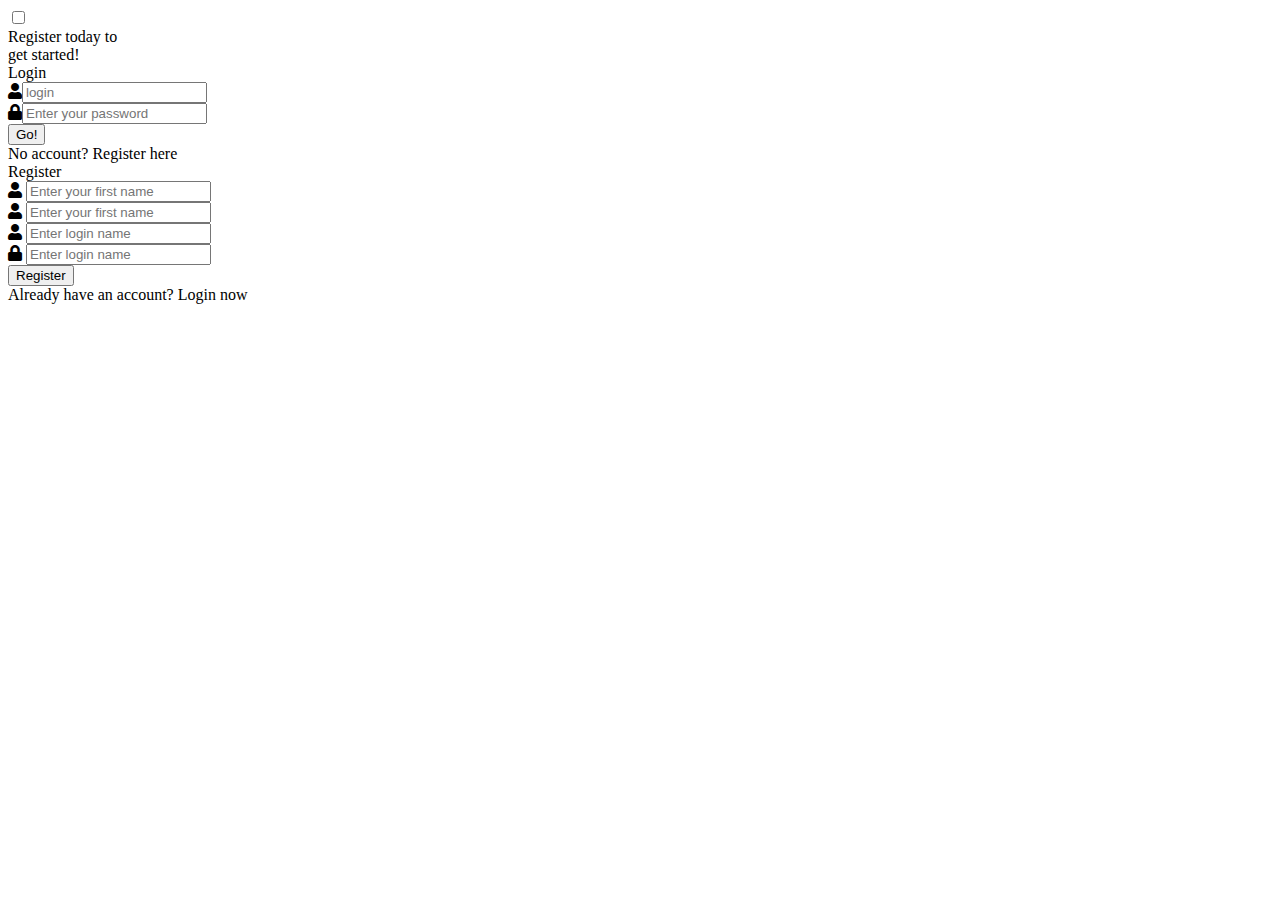
==== html/index.html @ ad9b88cd "For frontend" ====
<!DOCTYPE html>
<!--HI this html doc will be uploaded to our website as the front end html-->
<!--I decided to just name it index because it will be easier for front-end upload-->
<!--signin.html will still  be up on our git just incase we mess this one upl-->


<html lang="en" dir="ltr">
  <head>
    <meta charset="UTF-8">


		<title> Login/Registration  </title>
    <link rel="stylesheet" href="https://cdnjs.cloudflare.com/ajax/libs/font-awesome/5.15.3/css/all.min.css">
    <meta name="viewport" content="width=device-width, initial-scale=1.0">
		<!--<link href="index.css" rel="stylesheet" >-->
		<link href="css/index.css" rel="stylesheet"
   </head>

<body>
  <div class="container">
    <input type="checkbox" id="flip">
    <div class="cover">
      <div class="front">
				<div class="text">
          <span class="text-1"></span>
        </div>

      </div>
      <div class="back">
        <div class="text">
          <span class="text-1">Register today to <br> get started!</span>
        </div>
      </div>
    </div>

	  <div class="forms">
        <div class="form-content">

					<!--LOGIN HERE-->

					<div class="login-form">

						<div class="title">Login</div>

					<form action="home.html">
            <div class="input-boxes">
              <div class="input-box">
                <i class="fas fa-user"></i><input type="text" id="login" class="text" placeholder="login" required>
              </div>
              <div class="input-box">
                <i class="fas fa-lock"></i><input type="password" id= "password" class="text" placeholder="Enter your password" required>
              </div>
              <div class="button input-box">
								<!--<button type="button" class="text" onclick="doLogin();"> Login</button>-->
              <input type=submit onclick="doLogin();" value="Go!">
							<span id="loginItem"></span>

              </div>
              <div class="text sign-up-text">No account? <label for="flip">Register here</label></div>
            </div>
        </form>

      </div>

			<!--REGISTERATION HERE-->
        <div class="signup-form">
          <div class="title">Register</div>
        <form action="home.html">
            <div class="input-boxes">
              <div class="input-box">
                <i class="fas fa-user"></i>
                <input type="text" id ="firstNameNew" class= "text" placeholder="Enter your first name" required>
              </div>
              <div class="input-box">
                <i class="fas fa-user"></i>
								<input type="text" id ="lastNameNew" class= "text" placeholder="Enter your first name" required>
              </div>
							<div class="input-box">
                <i class="fas fa-user"></i>
								<input type="text" id ="loginNew" class= "text" placeholder="Enter login name" required>
              </div>
              <div class="input-box">
                <i class="fas fa-lock"></i>
								<input type="text" id ="passwordNew" class= "text" placeholder="Enter login name" required>
              </div>
              <div class="button input-box">
                <input type="submit" onclick="register();" value="Register">
								<span id="registerItem"></span>
              </div>

              <div class="text sign-up-text">Already have an account? <label for="flip">Login now</label></div>
            </div>
      </form>

    </div>
    </div>

    </div>
  </div>
</body>
</html>
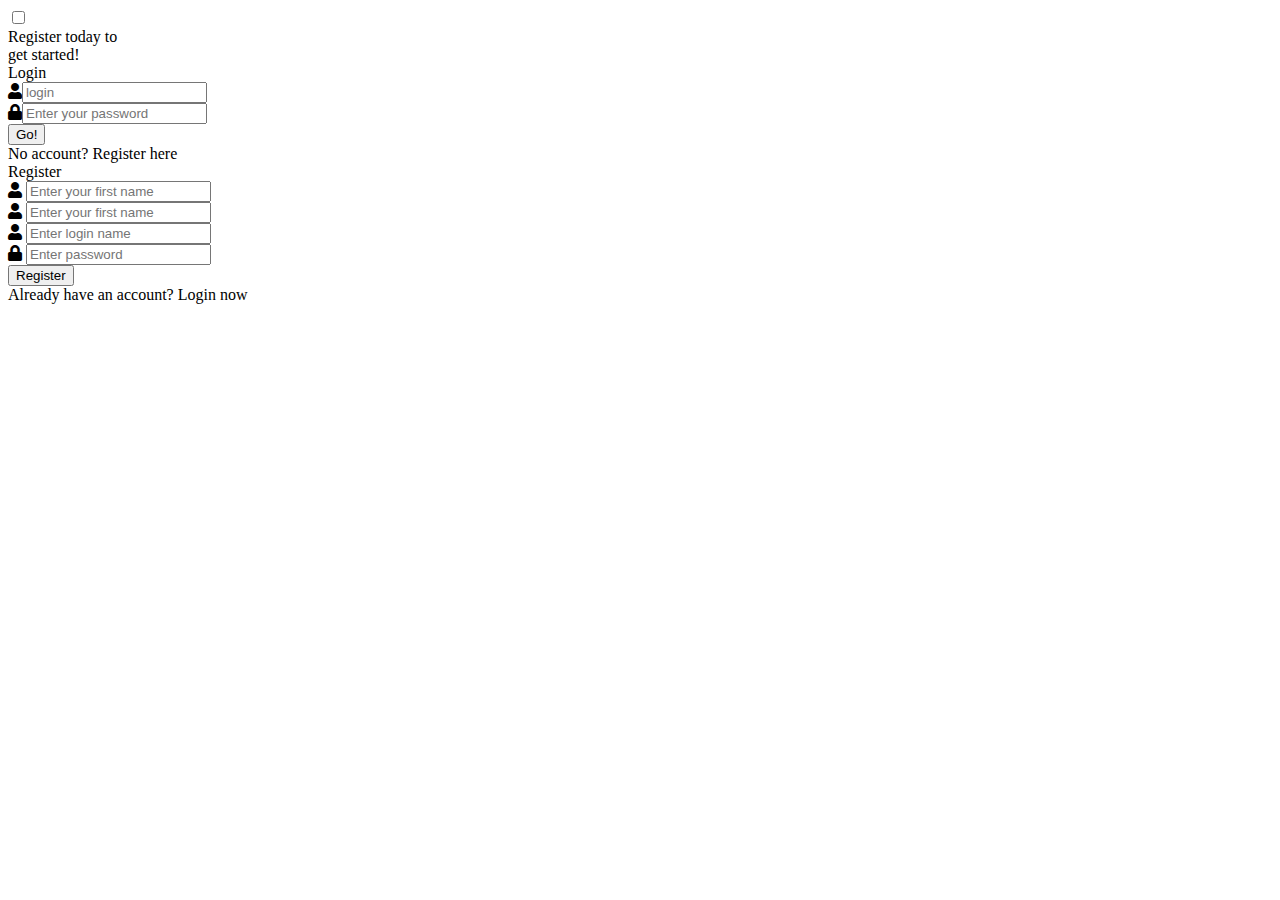
==== commit c217f8ac: "most updated changes(has been uploaded to DO)" ====
--- a/html/index.html
+++ b/html/index.html
@@ -4,7 +4,7 @@
 <!--signin.html will still  be up on our git just incase we mess this one upl-->
 
 
-<html lang="en" dir="ltr">
+	<html lang="en" dir="ltr">
   <head>
     <meta charset="UTF-8">
 
@@ -13,11 +13,12 @@
     <link rel="stylesheet" href="https://cdnjs.cloudflare.com/ajax/libs/font-awesome/5.15.3/css/all.min.css">
     <meta name="viewport" content="width=device-width, initial-scale=1.0">
 		<!--<link href="index.css" rel="stylesheet" >-->
-		<link href="css/index.css" rel="stylesheet"
+		<script type ="text/javascript" src = "js/code.js"></script>
+
+		<link href="css/index.css" rel="stylesheet">
    </head>
-
-<body>
-  <div class="container">
+ <body>
+<div class="container">
     <input type="checkbox" id="flip">
     <div class="cover">
       <div class="front">
@@ -81,7 +82,7 @@
               </div>
               <div class="input-box">
                 <i class="fas fa-lock"></i>
-								<input type="text" id ="passwordNew" class= "text" placeholder="Enter login name" required>
+								<input type="text" id ="passwordNew" class= "text" placeholder="Enter password" required>
               </div>
               <div class="button input-box">
                 <input type="submit" onclick="register();" value="Register">
@@ -97,5 +98,6 @@
 
     </div>
   </div>
-</body>
+  
+ </body>
 </html>
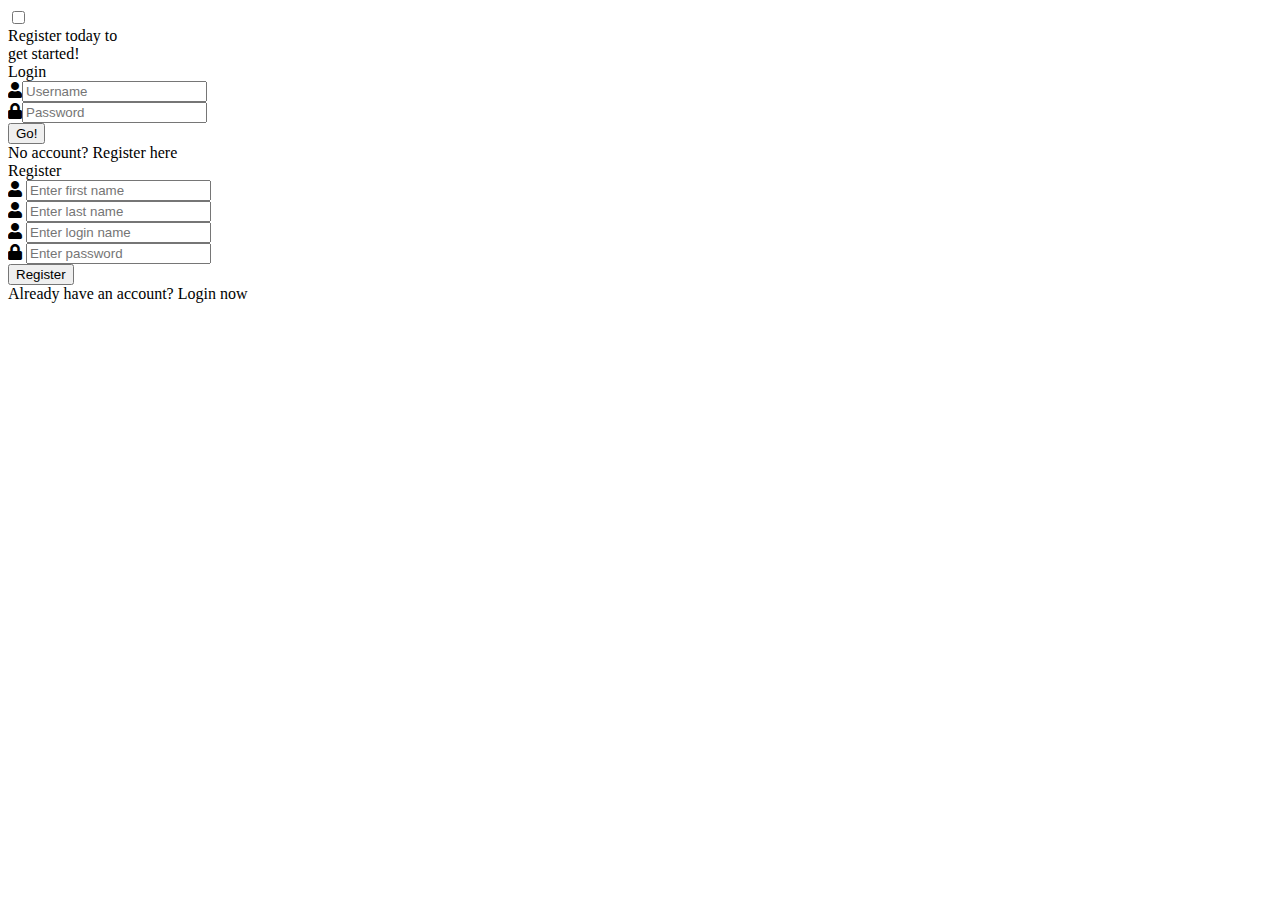
==== commit 025737ca: "Update index.html" ====
--- a/html/index.html
+++ b/html/index.html
@@ -1,9 +1,4 @@
-<!DOCTYPE html>
-<!--HI this html doc will be uploaded to our website as the front end html-->
-<!--I decided to just name it index because it will be easier for front-end upload-->
-<!--signin.html will still  be up on our git just incase we mess this one upl-->
-
-
+<html>
 	<html lang="en" dir="ltr">
   <head>
     <meta charset="UTF-8">
@@ -43,38 +38,37 @@
 
 						<div class="title">Login</div>
 
-					<form action="home.html">
+						<!--	<form>-->
             <div class="input-boxes">
               <div class="input-box">
-                <i class="fas fa-user"></i><input type="text" id="login" class="text" placeholder="login" required>
+                <i class="fas fa-user"></i><input type="text" id="login" class="text" placeholder="Username" required>
               </div>
               <div class="input-box">
-                <i class="fas fa-lock"></i><input type="password" id= "password" class="text" placeholder="Enter your password" required>
+                <i class="fas fa-lock"></i><input type="password" id= "password" class="text" placeholder="Password" required>
               </div>
               <div class="button input-box">
 								<!--<button type="button" class="text" onclick="doLogin();"> Login</button>-->
-              <input type=submit onclick="doLogin();" value="Go!">
-							<span id="loginItem"></span>
-
+              <input type="submit" onclick="doLogin()"  value="Go!">
               </div>
+							<span id="loginItem" style="color:red"></span>
               <div class="text sign-up-text">No account? <label for="flip">Register here</label></div>
             </div>
-        </form>
+					<!--	</form>-->
 
       </div>
 
 			<!--REGISTERATION HERE-->
         <div class="signup-form">
           <div class="title">Register</div>
-        <form action="home.html">
+	 <!-- <form>-->
             <div class="input-boxes">
               <div class="input-box">
                 <i class="fas fa-user"></i>
-                <input type="text" id ="firstNameNew" class= "text" placeholder="Enter your first name" required>
+                <input type="text" id ="firstNameNew" class= "text" placeholder="Enter first name" required>
               </div>
               <div class="input-box">
                 <i class="fas fa-user"></i>
-								<input type="text" id ="lastNameNew" class= "text" placeholder="Enter your first name" required>
+								<input type="text" id ="lastNameNew" class= "text" placeholder="Enter last name" required>
               </div>
 							<div class="input-box">
                 <i class="fas fa-user"></i>
@@ -85,19 +79,17 @@
 								<input type="text" id ="passwordNew" class= "text" placeholder="Enter password" required>
               </div>
               <div class="button input-box">
-                <input type="submit" onclick="register();" value="Register">
-								<span id="registerItem"></span>
+                <input type="submit" onclick="register()" value="Register">
               </div>
-
+							<span id="registerItem"></span>
               <div class="text sign-up-text">Already have an account? <label for="flip">Login now</label></div>
             </div>
-      </form>
+	<!-- </form>-->
 
     </div>
     </div>
-
     </div>
   </div>
-  
+
  </body>
 </html>
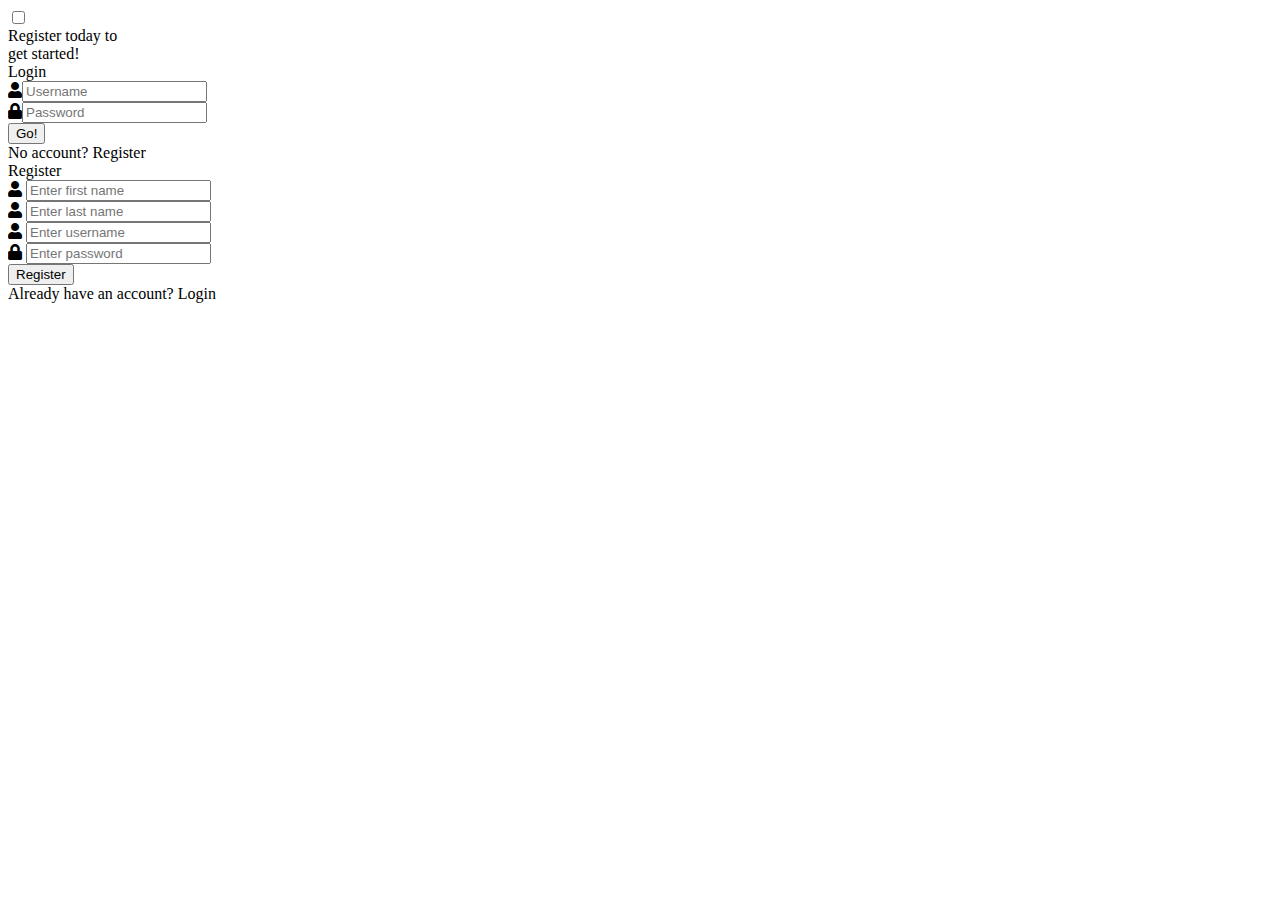
==== commit 4b874115: "Add files via upload" ====
--- a/html/index.html
+++ b/html/index.html
@@ -10,9 +10,9 @@
 		<!--<link href="index.css" rel="stylesheet" >-->
 		<script type ="text/javascript" src = "js/code.js"></script>
 
-		<link href="css/index.css" rel="stylesheet">
+		<link href="css/styles.css" rel="stylesheet">
    </head>
- <body>
+<loginbody>
 <div class="container">
     <input type="checkbox" id="flip">
     <div class="cover">
@@ -51,7 +51,7 @@
               <input type="submit" onclick="doLogin()"  value="Go!">
               </div>
 							<span id="loginItem" style="color:red"></span>
-              <div class="text sign-up-text">No account? <label for="flip">Register here</label></div>
+              <div class="text sign-up-text">No account? <label for="flip">Register</label></div>
             </div>
 					<!--	</form>-->
 
@@ -72,7 +72,7 @@
               </div>
 							<div class="input-box">
                 <i class="fas fa-user"></i>
-								<input type="text" id ="loginNew" class= "text" placeholder="Enter login name" required>
+								<input type="text" id ="loginNew" class= "text" placeholder="Enter username" required>
               </div>
               <div class="input-box">
                 <i class="fas fa-lock"></i>
@@ -82,7 +82,7 @@
                 <input type="submit" onclick="register()" value="Register">
               </div>
 							<span id="registerItem"></span>
-              <div class="text sign-up-text">Already have an account? <label for="flip">Login now</label></div>
+              <div class="text sign-up-text">Already have an account? <label for="flip">Login</label></div>
             </div>
 	<!-- </form>-->
 
@@ -91,5 +91,5 @@
     </div>
   </div>
 
- </body>
+ </loginbody>
 </html>
